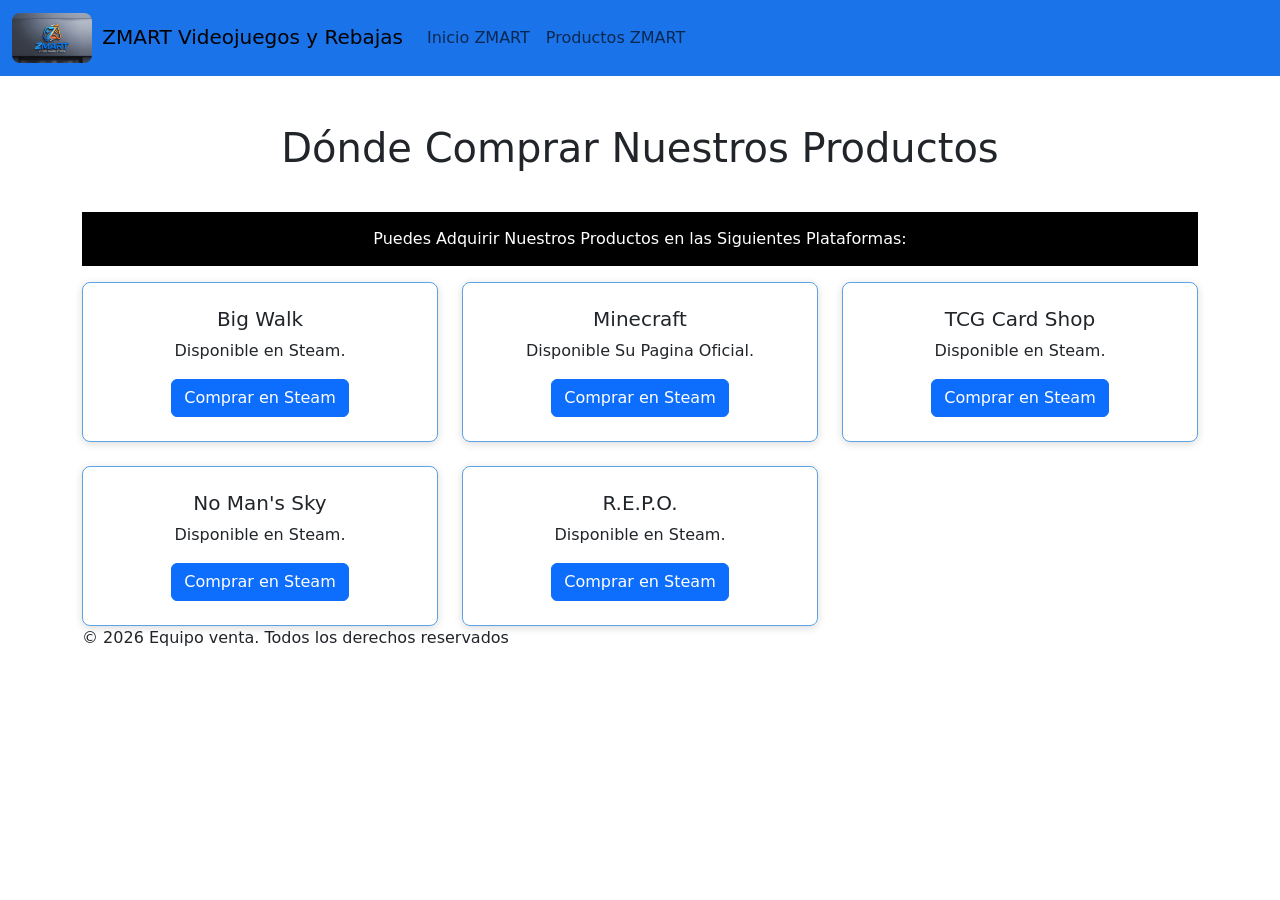
==== comprar.html @ 2d9090f6 "Base de la pagina completa con la pagina principal y la de compra, falta la de contacto y retoques e" ====
<!DOCTYPE html>
<html lang="es">
<head>
    <meta charset="UTF-8">
    <meta name="viewport" content="width=device-width, initial-scale=1.0">
    <title>Dónde Comprar - ZMART</title>
    <link href="https://cdn.jsdelivr.net/npm/bootstrap@5.3.3/dist/css/bootstrap.min.css" rel="stylesheet">
    <link rel="stylesheet" href="assets/style.css">
</head>

<nav class="navbar navbar-expand-lg menu-principal">
    <div class="container-fluid">
        <a class="navbar-brand" href="index.html">
            <img src="assets/img/imagen-logo.jpg" alt="Logo de la tienda" class="logo-sitio">
            ZMART Videojuegos y Rebajas
        </a>
        <button class="navbar-toggler" type="button" data-bs-toggle="collapse" data-bs-target="#navbarNav">
            <span class="navbar-toggler-icon"></span>
        </button>
        <div class="collapse navbar-collapse" id="navbarNav">
            <ul class="navbar-nav">
                <li class="nav-item">
                    <a class="nav-link" href="index.html">Inicio ZMART</a>
                </li>
                <li class="nav-item">
                    <a class="nav-link" href="comprar.html">Productos ZMART</a>
                </li>
            </ul>
        </div>
    </div>
</nav>

<div class="container my-5">
    <h1 class="titulo-seccion">Dónde Comprar Nuestros Productos</h1>
    <p class="subtitulo-comprar">Puedes Adquirir Nuestros Productos en las Siguientes Plataformas:</p>

    <div class="row row-cols-1 row-cols-md-3 g-4">

    <div class="col">
        <div class="card h-100">
            <div class="car-body card-comprar">
                <h5 class="card-title">Big Walk</h5>
                <p class="card-text">Disponible en Steam.</p>
                <a href="https://store.steampowered.com/app/1478500/Big_Walk/" class="btn btn-primary" target="_blank">Comprar en Steam</a>
            </div>
        </div>        
    </div>


    <div class="col">
        <div class="card h-100">
            <div class="car-body card-comprar">
                <h5 class="card-title">Minecraft</h5>
                <p class="card-text">Disponible Su Pagina Oficial.</p>
                <a href="https://www.minecraft.net/es-es/about-minecraft" class="btn btn-primary" target="_blank">Comprar en Steam</a>
            </div>
        </div>
    </div>

    <div class="col">
        <div class="card h-100">
            <div class="car-body card-comprar">
                <h5 class="card-title">TCG Card Shop</h5>
                <p class="card-text">Disponible en Steam.</p>
                <a href="https://store.steampowered.com/app/3070070/TCG_Card_Shop_Simulator/" class="btn btn-primary" target="_blank">Comprar en Steam</a>
            </div>
        </div>
    </div>

    <div class="col">
        <div class="card h-100">
            <div class="car-body card-comprar">
                <h5 class="card-title">No Man's Sky</h5>
                <p class="card-text">Disponible en Steam.</p>
                <a href="https://store.steampowered.com/app/275850/No_Mans_Sky/" class="btn btn-primary" target="_blank">Comprar en Steam</a>
            </div>
        </div>
    </div>

    <div class="col">
        <div class="card h-100">
            <div class="car-body card-comprar">
                <h5 class="card-title">R.E.P.O.</h5>
                <p class="card-text">Disponible en Steam.</p>
                <a href="https://store.steampowered.com/app/3241660/REPO/" class="btn btn-primary" target="_blank">Comprar en Steam</a>
            </div>
        </div>
    </div>

</div>

    <footer class="pie-pagina">
        <p>&copy; 2026 Equipo venta. Todos los derechos reservados</p>
    </footer>

    <script src="https://cdn.jsdelivr.net/npm/bootstrap@5.3.3/dist/js/bootstrap.bundle.min.js"></script>
</body>
</html>
---- assets/style.css ----
.body{
    background-color: #f0f3f5;
}

.menu-principal{
    background-color: #1a73e8;
}

.menu-principal .navbar-brand
.menu-principal .nav-link{
    color: #fff;
}

.menu-principal .nav-link:hover{
    color: #d0e8ff;
}

.logo-sitio{
    width: 80px;
    height: 50px;
    border-radius: 8px;
    margin-right: 4px;
}

.extracto-empresa{
    text-align: center;
    padding: 20px;
    font-size: 1.1rem;
}

@media (min-width: 1024px){
    .extracto-empresa{
        max-width: 800px;
        margin: 20px auto;
    }
}

.titulo-seccion{
    text-align: center;
    margin-bottom: 1.5rem;
}

.img-juego{
    height: 200px;
    object-fit: cover;
    width: 100%;
    display: block;
}

.card{
    border: 1px solid #5ea2e6;
    border-radius: 8px;
    box-shadow: 0 2px 8px rgba(0, 0, 0, 0.15);
}

.card-comprar{
    text-align: center;
    padding: 1.5rem;
}

.subtitulo-comprar{
    background-color: black;
    color: white;
    text-align: center;
    padding: 15px;
    margin-top: 40px;
}
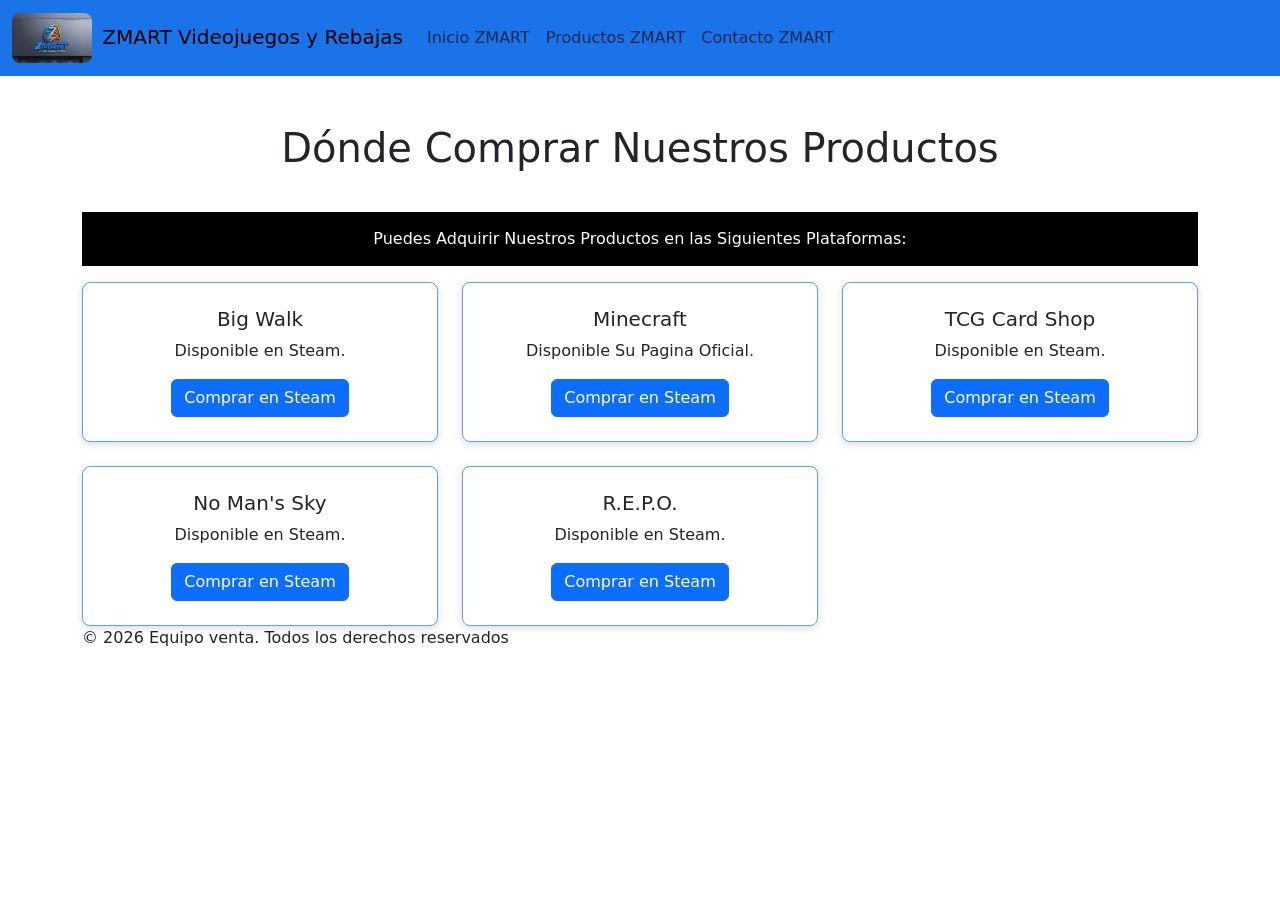
==== commit 60a30694: "se arreglo el problema de que en el menu no e viera el apartado para poder ingresar a contacto desde" ====
--- a/comprar.html
+++ b/comprar.html
@@ -20,11 +20,14 @@
         <div class="collapse navbar-collapse" id="navbarNav">
             <ul class="navbar-nav">
                 <li class="nav-item">
-                    <a class="nav-link" href="index.html">Inicio ZMART</a>
-                </li>
-                <li class="nav-item">
-                    <a class="nav-link" href="comprar.html">Productos ZMART</a>
-                </li>
+                        <a class="nav-link" href="index.html">Inicio ZMART</a>
+                    </li>
+                    <li class="nav-item">
+                        <a class="nav-link" href="#productos">Productos ZMART</a>
+                    </li>
+                    <li class="nav-item">
+                        <a class="nav-link" href="contacto.html">Contacto ZMART</a>
+                    </li>
             </ul>
         </div>
     </div>
--- a/assets/style.css
+++ b/assets/style.css
@@ -66,4 +66,17 @@
     margin-top: 40px;
 }
 
+.icono-contacto{
+    font-size: 2.5rem;
+    margin-bottom: 0.75rem;
+}
 
+.texto-horario{
+    color: #6c757d;
+    font-size: 0.9rem;
+}
+
+.accordion-button:not(.collapsed) {
+    background-color: #d0e8ff;
+    color: #1a73e8;
+}
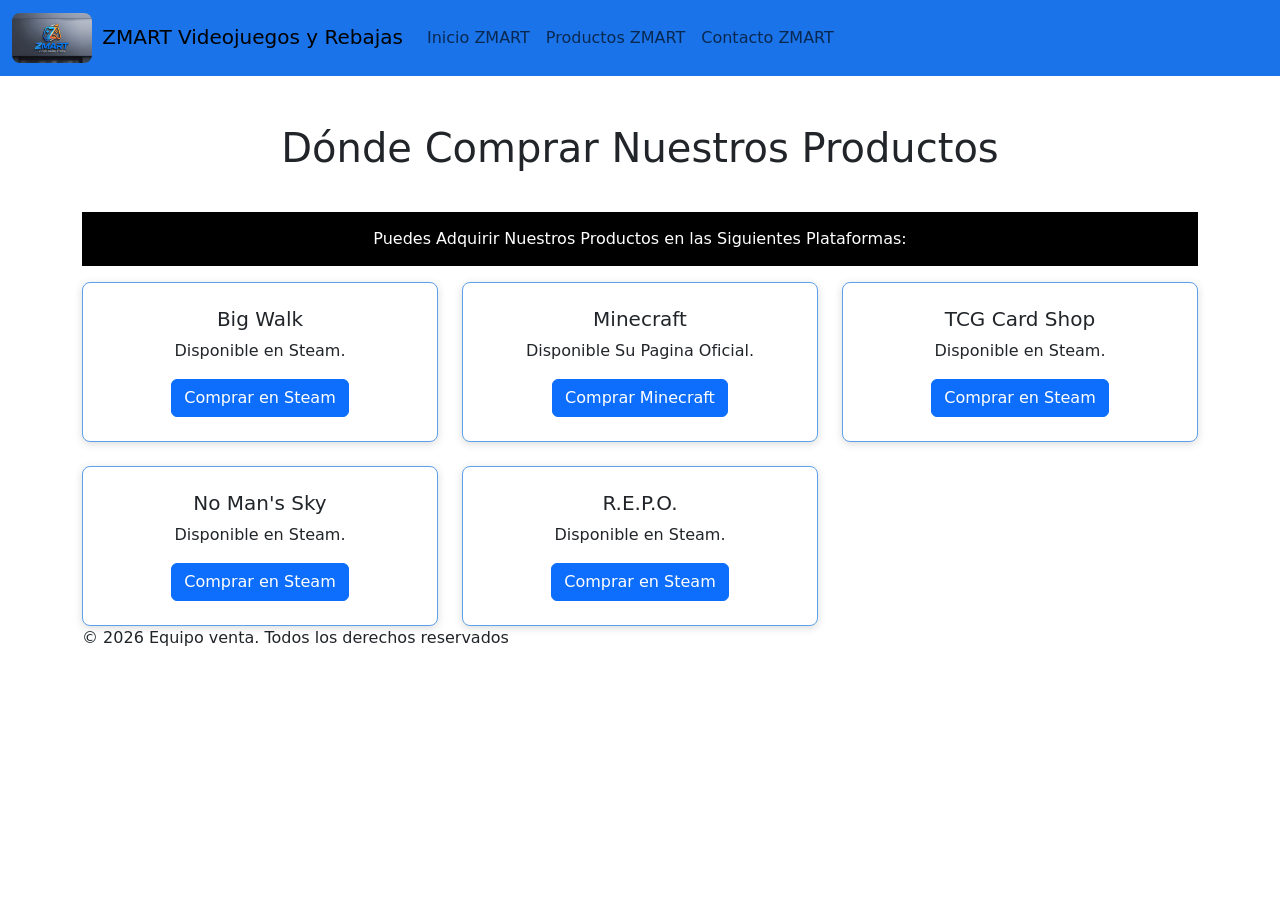
==== commit 052b2a82: "se cambiaron los div de cada body de las tarjetas a article, tambien se envolvió el nav en header y " ====
--- a/comprar.html
+++ b/comprar.html
@@ -55,7 +55,7 @@
             <div class="car-body card-comprar">
                 <h5 class="card-title">Minecraft</h5>
                 <p class="card-text">Disponible Su Pagina Oficial.</p>
-                <a href="https://www.minecraft.net/es-es/about-minecraft" class="btn btn-primary" target="_blank">Comprar en Steam</a>
+                <a href="https://www.minecraft.net/es-es/about-minecraft" class="btn btn-primary" target="_blank">Comprar Minecraft</a>
             </div>
         </div>
     </div>
